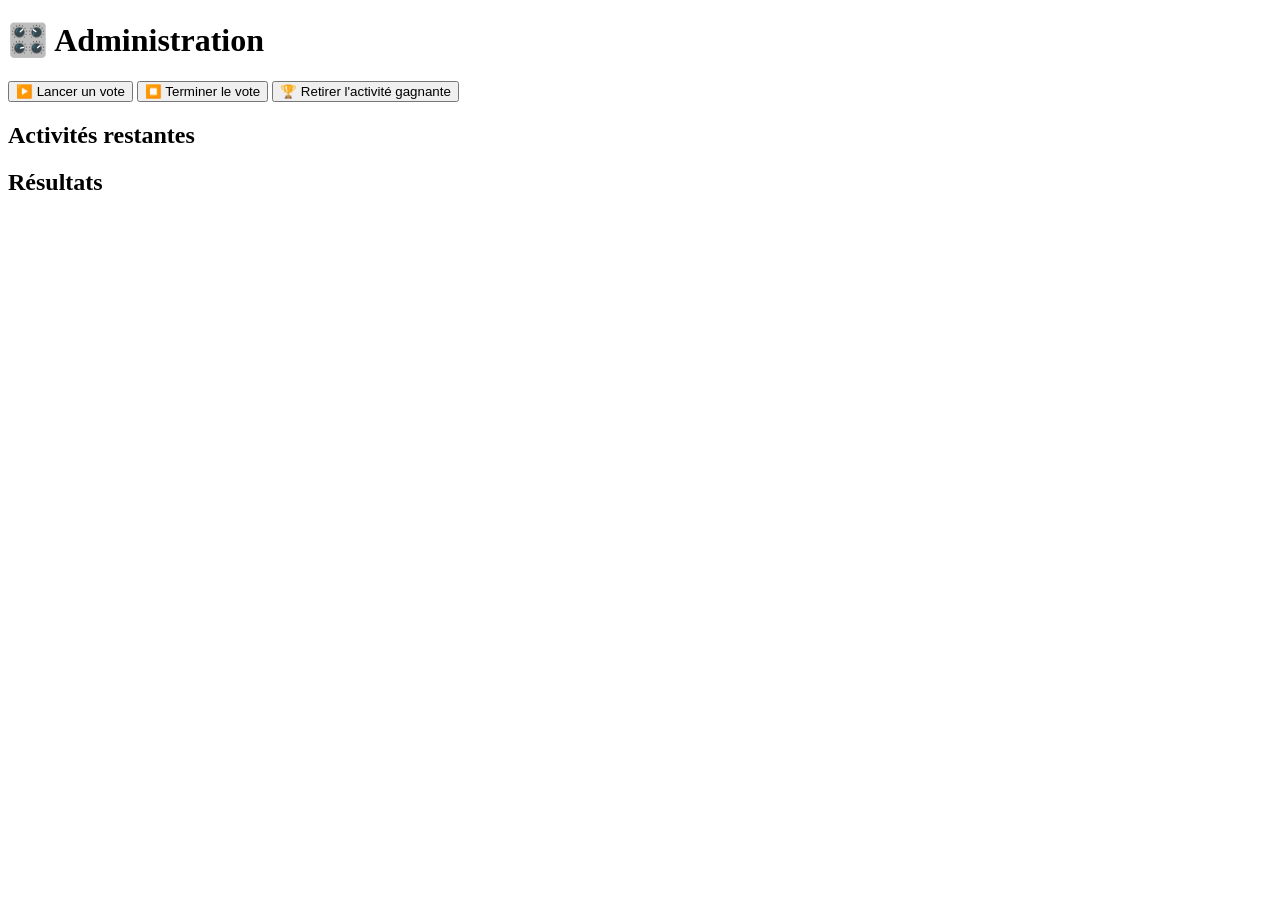
==== admin.html @ 9ea26f18 "Add admin.html for administration interface" ====
<!DOCTYPE html>
<html lang="fr">
<head>
<meta charset="UTF-8">
<meta name="viewport" content="width=device-width, initial-scale=1.0">
<title>Admin Anniversaire</title>

<link rel="stylesheet" href="style.css">

<script type="module" src="admin.js"></script>
</head>

<body>

<div class="container">

<h1>🎛️ Administration</h1>

<button id="startVote">
▶️ Lancer un vote
</button>

<button id="endVote">
⏹️ Terminer le vote
</button>

<button id="removeWinner">
🏆 Retirer l'activité gagnante
</button>

<h2>Activités restantes</h2>

<div id="activityList"></div>

<h2>Résultats</h2>

<div id="results"></div>

</div>

</body>
</html>
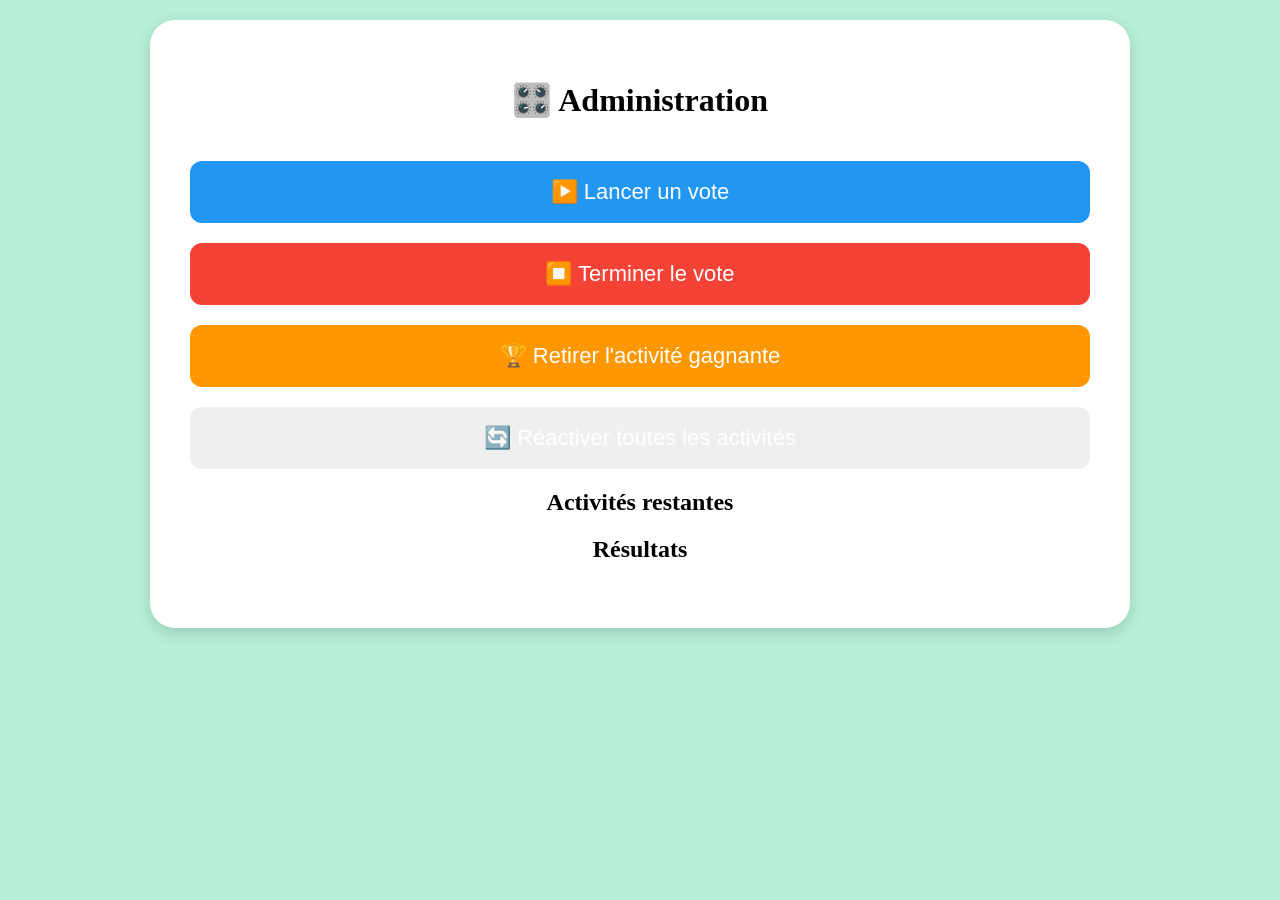
==== commit fd487444: "Add reset button for activities Added a button to reset all activities." ====
--- a/admin.html
+++ b/admin.html
@@ -28,7 +28,11 @@
 🏆 Retirer l'activité gagnante
 </button>
 
-<h2>Activités restantes</h2>
+  <button id="resetActivities">
+🔄 Réactiver toutes les activités
+</button>
+
+  <h2>Activités restantes</h2>
 
 <div id="activityList"></div>
 
--- a/style.css
+++ b/style.css
@@ -0,0 +1,107 @@
+body {
+    margin: 0;
+    padding: 20px;
+    background: #B7EFD8;
+    font-family: Georgia, serif;
+}
+
+.container {
+    max-width: 900px;
+    margin: auto;
+    background: white;
+    padding: 40px;
+    border-radius: 25px;
+    box-shadow: 0 5px 15px rgba(0,0,0,0.15);
+}
+
+h1, h2 {
+    text-align: center;
+}
+
+.activity {
+    margin-bottom: 18px;
+    padding: 12px;
+    border-radius: 12px;
+    background: #F4F4F4;
+}
+
+.activity label {
+    font-size: 20px;
+    cursor: pointer;
+}
+
+.activity input[type="radio"] {
+    margin-right: 12px;
+    transform: scale(1.4);
+}
+
+button {
+    width: 100%;
+    padding: 18px;
+    border: none;
+    border-radius: 12px;
+    font-size: 22px;
+    cursor: pointer;
+    color: white;
+    margin-top: 20px;
+}
+
+#voteButton {
+    background: #4CAF50;
+}
+
+#startVote {
+    background: #2196F3;
+}
+
+#endVote {
+    background: #F44336;
+}
+
+#removeWinner {
+    background: #FF9800;
+}
+
+#message,
+#winner,
+#results {
+    margin-top: 25px;
+    font-size: 20px;
+}
+
+#timer {
+    font-size: 28px;
+    font-weight: bold;
+    text-align: center;
+
+.poster-box {
+    margin-top: 30px;
+    padding: 20px;
+    background: #fff8dc;
+    border: 3px dashed #f4b942;
+    border-radius: 15px;
+    text-align: center;
+}
+
+.poster-box h3 {
+    margin-top: 0;
+}
+
+.poster-box p {
+    margin: 10px 0;
+    line-height: 1.5;
+}
+    margin: 20px 0;
+}
+
+#message {
+    margin-top: 20px;
+    margin-bottom: 20px;
+    padding: 15px;
+    border-radius: 12px;
+    font-size: 20px;
+    font-weight: bold;
+    text-align: center;
+    background-color: #d4edda;
+    color: #155724;
+}
